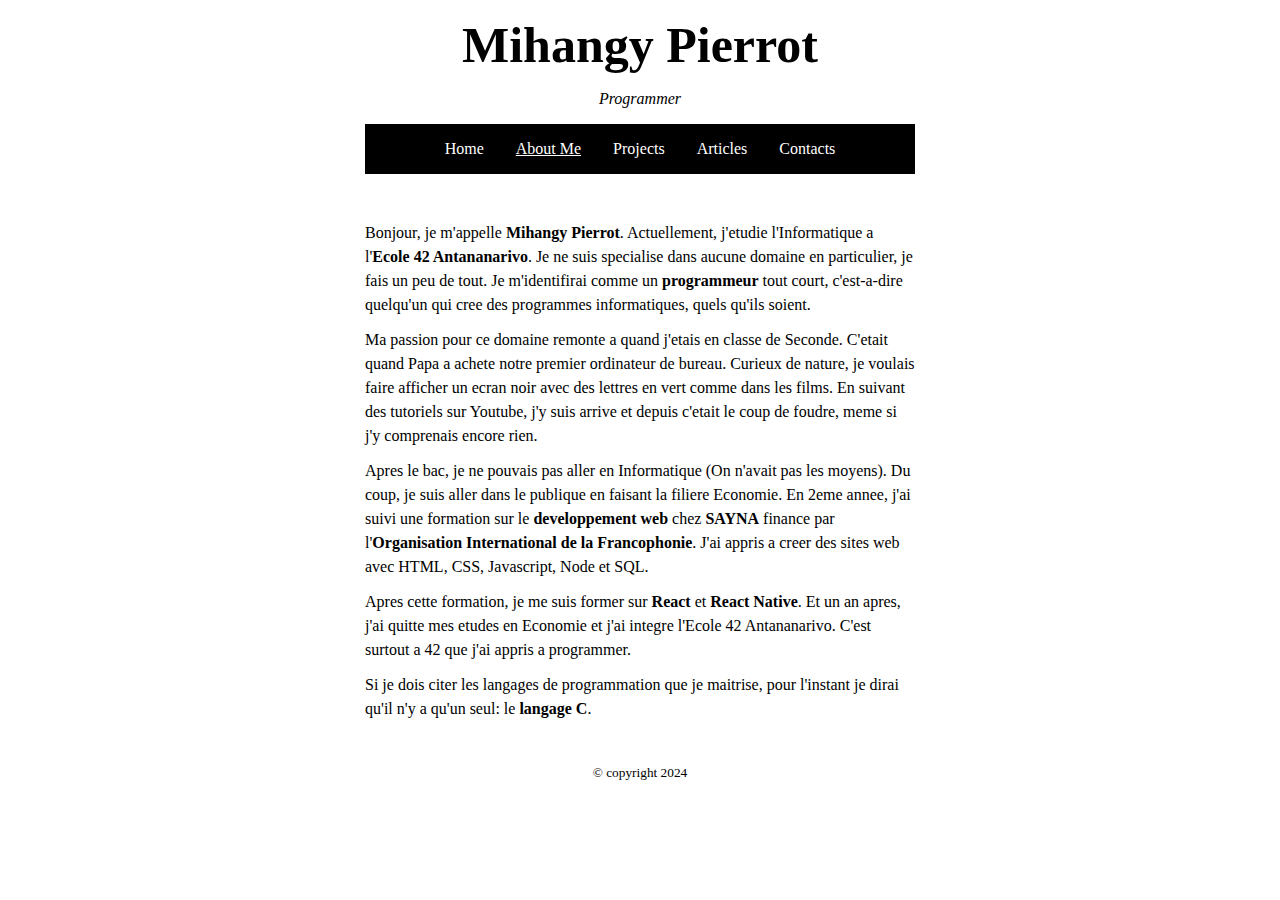
==== about_me.html @ e717d5c1 "first commit" ====
<!DOCTYPE html>
<html>
	<head>
		<meta charset="utf-8"/>
		<title>Mihangy Pierrot - About Me</title>
		<link rel="stylesheet" href="css/style.css" />
	</head>
	<body>
		<header>
			<img class="hamburger" src="assets/open_hamburger.png" /> 
			<a href="index.html"><h1>Mihangy Pierrot</h1></a>
			<em>Programmer</em>
			<nav>
				<ul>
					<li><a href="index.html">Home</a></li>
					<li class="active"><a href="about_me.html">About Me</a></li>
					<li><a href="projects.html">Projects</a></li>
					<li><a href="articles.html">Articles</a></li>
					<li><a href="contacts.html">Contacts</a></li>
				</ul>
			</nav>
		<header>
		<main>
			<div class="container">
				<p>
					Bonjour, je m'appelle <strong>Mihangy Pierrot</strong>. Actuellement, j'etudie l'Informatique a l'<strong>Ecole 42 Antananarivo</strong>.
					Je ne suis specialise dans aucune domaine en particulier, je fais un peu de tout. Je m'identifirai comme un <strong>programmeur</strong>
					tout court, c'est-a-dire quelqu'un qui cree des programmes informatiques, quels qu'ils soient.
				</p>
				<p>
					Ma passion pour ce domaine remonte a quand j'etais en classe de Seconde. C'etait quand Papa a achete notre premier ordinateur
					de bureau. Curieux de nature, je voulais faire afficher un ecran noir avec des lettres en vert comme dans les films. En suivant des
					tutoriels sur Youtube, j'y suis arrive et depuis c'etait le coup de foudre, meme si j'y comprenais encore rien.
				</p>
				<p>
					Apres le bac, je ne pouvais pas aller en Informatique (On n'avait pas les moyens). Du coup, je suis aller dans le publique
					en faisant la filiere Economie. En 2eme annee, j'ai suivi une formation sur le <strong>developpement web</strong> chez <strong>SAYNA</strong> finance par
					l'<strong>Organisation International de la Francophonie</strong>. J'ai appris a creer des sites web avec HTML, CSS, Javascript, Node et SQL. 
				</p>
				<p>
					Apres cette formation, je me suis former sur <strong>React</strong> et <strong>React Native</strong>. Et un an apres, j'ai quitte mes etudes en Economie et j'ai integre l'Ecole 42 Antananarivo.
					C'est surtout a 42 que j'ai appris a programmer.
				</p>
				<p>Si je dois citer les langages de programmation que je maitrise, pour l'instant je dirai qu'il n'y a qu'un seul: le <strong>langage C</strong>.</p>
			</div>
		</main>
		<footer>
			<small>&copy copyright 2024</small>
		</footer>
	</body>
	<script src="js/script.js"></script>
</html>
---- css/style.css ----
body {
	margin: 0;
	padding: 0;
	background-color: white;
	color: black;
}

h1,h2,h3,h4,h5,h6,p {
	padding: 0;
	margin: 0;
}

a {
	text-decoration: none;
	color: inherit;
}

h1 {
	font-size: 50px;
}

header {
	display: flex;
	flex-direction: column;
	align-items: center;
	justify-content: center;
	gap: 1em;
	padding-top: 1rem;
}

nav {
	background-color: black;
	text-align: center;
	width: 550px;
}

ul {
	list-style-type: none;
	display: flex;
	align-items: center;
	justify-content: center;
	gap: 2rem;
	padding-left: 0;
}

ul a {
	color: white;
}

ul li.active a {
	text-decoration: underline;
}

main .photo {
	width: 350px;
	height: 350px;
	background-color: black;
	border: 2px solid black;
}

img {
	width: 100%;
}

.container {
	max-width: 550px;
	margin-left: auto;
	margin-right: auto;
	padding: 15px;
}

main p {
	line-height: 1.5;
	margin-bottom: 0.69rem;
}

.card-article {
	display: flex;
	gap: 1.5rem;
	margin-top: 3rem;
}

.card-article-picture {
	width: 40%;
	height: 250px;
	background-color: black;
}

.card-article-picture img {
	object-fit: cover;
	height: 250px;
}

.card-article-description {
	width: 60%; 
}

.card-article-button {
	background-color: black;
	color: white;
	border: none;
	width: 100px;
	padding-inline: 1em;
	padding-block: .8em;
	font-size: 14px;
	font-weight: bold;
	cursor: pointer;
}

.card-project {
	display: flex;
	flex-direction: column;
	align-items: center;
	margin-top: 3rem;
}

.card-project h2 {
	margin-top: 15px;
	margin-bottom: 20px;
}

.card-project-picture {
	width: 100px;
	height: 100px;
	background-color: black;
	border-radius: 50%;
}

footer {
	padding-bottom: 2rem;
}

.hamburger {
	width: 40px;
	position: absolute;
	top: 15px;
	right: 15px;
	display: none;
	cursor: pointer;
}

/* Responsive part */
@media (max-width: 950px)
{
	nav {
		position: absolute;
		width: 200px;
		top: 60px;
		right: 15px;
		display: none;
	}
	
	nav ul {
		flex-direction: column;
	}

	h1 {
		font-size: 35px;
		margin-top: 2rem;
	}

	.hamburger {
		display: block;
	}
}
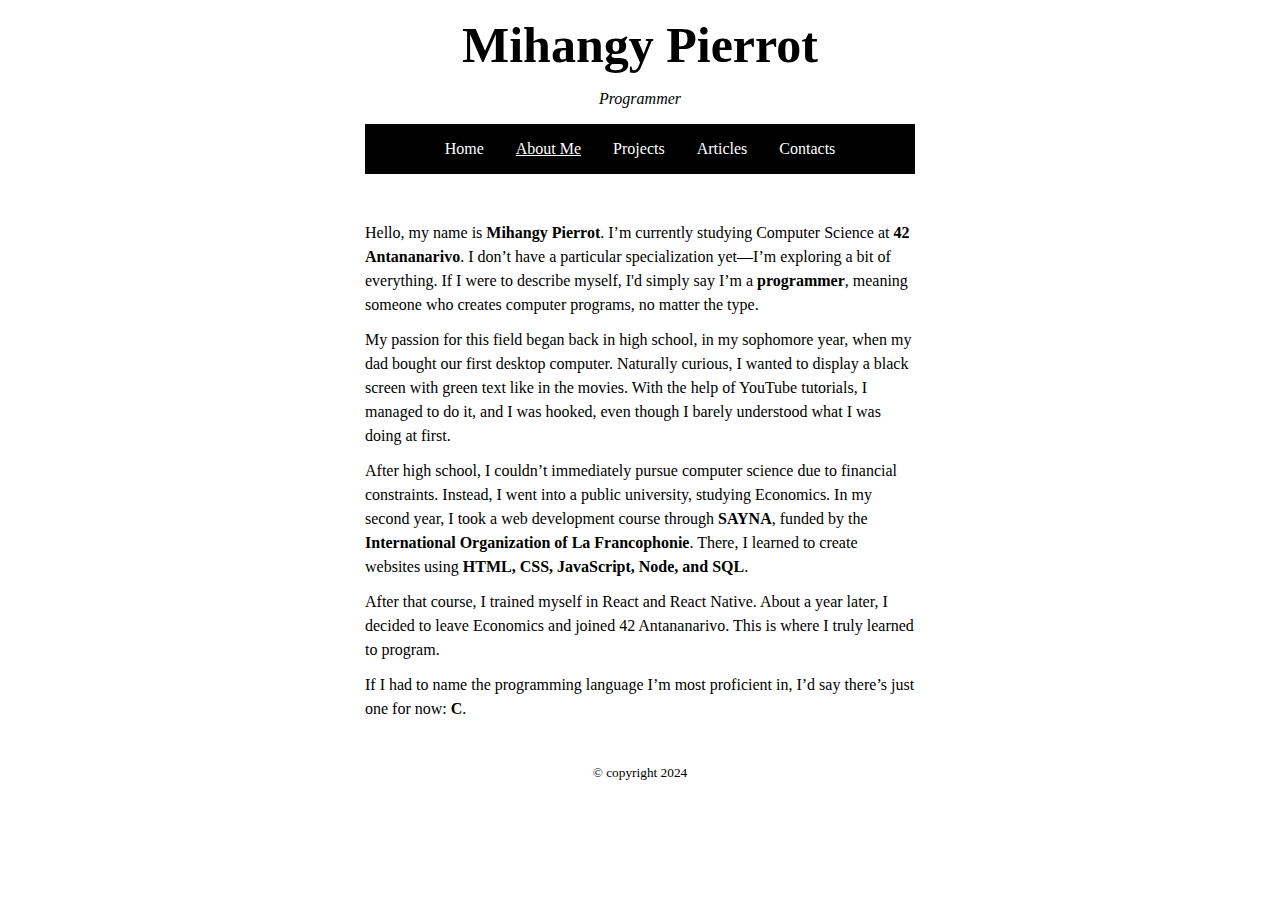
==== commit b4498fa3: "change content on about_me" ====
--- a/about_me.html
+++ b/about_me.html
@@ -2,6 +2,7 @@
 <html>
 	<head>
 		<meta charset="utf-8"/>
+		<meta name="viewport" content="width=device-width, initial-scale=1" />
 		<title>Mihangy Pierrot - About Me</title>
 		<link rel="stylesheet" href="css/style.css" />
 	</head>
@@ -23,26 +24,20 @@
 		<main>
 			<div class="container">
 				<p>
-					Bonjour, je m'appelle <strong>Mihangy Pierrot</strong>. Actuellement, j'etudie l'Informatique a l'<strong>Ecole 42 Antananarivo</strong>.
-					Je ne suis specialise dans aucune domaine en particulier, je fais un peu de tout. Je m'identifirai comme un <strong>programmeur</strong>
-					tout court, c'est-a-dire quelqu'un qui cree des programmes informatiques, quels qu'ils soient.
+					Hello, my name is <strong>Mihangy Pierrot</strong>. I’m currently studying Computer Science at <strong>42 Antananarivo</strong>. I don’t have a particular specialization yet—I’m exploring a bit of everything. If I were to describe myself, I'd simply say I’m a <strong>programmer</strong>, meaning someone who creates computer programs, no matter the type.
 				</p>
 				<p>
-					Ma passion pour ce domaine remonte a quand j'etais en classe de Seconde. C'etait quand Papa a achete notre premier ordinateur
-					de bureau. Curieux de nature, je voulais faire afficher un ecran noir avec des lettres en vert comme dans les films. En suivant des
-					tutoriels sur Youtube, j'y suis arrive et depuis c'etait le coup de foudre, meme si j'y comprenais encore rien.
+				My passion for this field began back in high school, in my sophomore year, when my dad bought our first desktop computer. Naturally curious, I wanted to display a black screen with green text like in the movies. With the help of YouTube tutorials, I managed to do it, and I was hooked, even though I barely understood what I was doing at first.
 				</p>
 				<p>
-					Apres le bac, je ne pouvais pas aller en Informatique (On n'avait pas les moyens). Du coup, je suis aller dans le publique
-					en faisant la filiere Economie. En 2eme annee, j'ai suivi une formation sur le <strong>developpement web</strong> chez <strong>SAYNA</strong> finance par
-					l'<strong>Organisation International de la Francophonie</strong>. J'ai appris a creer des sites web avec HTML, CSS, Javascript, Node et SQL. 
+					After high school, I couldn’t immediately pursue computer science due to financial constraints. Instead, I went into a public university, studying Economics. In my second year, I took a web development course through <strong>SAYNA</strong>, funded by the <strong>International Organization of La Francophonie</strong>. There, I learned to create websites using <strong>HTML, CSS, JavaScript, Node, and SQL</strong>.
 				</p>
 				<p>
-					Apres cette formation, je me suis former sur <strong>React</strong> et <strong>React Native</strong>. Et un an apres, j'ai quitte mes etudes en Economie et j'ai integre l'Ecole 42 Antananarivo.
-					C'est surtout a 42 que j'ai appris a programmer.
+				After that course, I trained myself in React and React Native. About a year later, I decided to leave Economics and joined 42 Antananarivo. This is where I truly learned to program.
 				</p>
-				<p>Si je dois citer les langages de programmation que je maitrise, pour l'instant je dirai qu'il n'y a qu'un seul: le <strong>langage C</strong>.</p>
-			</div>
+				<p>
+					If I had to name the programming language I’m most proficient in, I’d say there’s just one for now: <strong>C</strong>.
+				</p>
 		</main>
 		<footer>
 			<small>&copy copyright 2024</small>
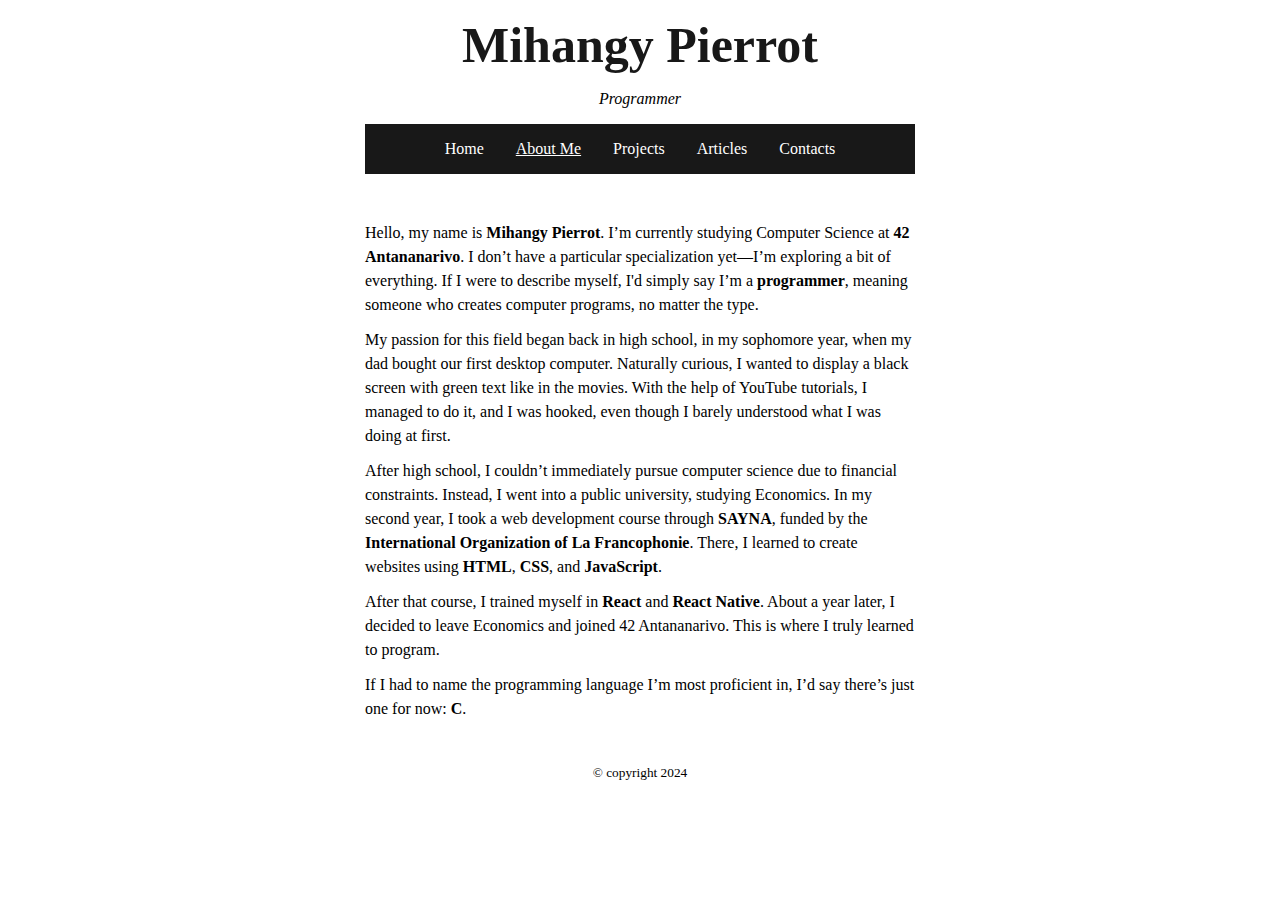
==== commit 5669d72c: "adjust articles part on mobile" ====
--- a/about_me.html
+++ b/about_me.html
@@ -30,10 +30,10 @@
 				My passion for this field began back in high school, in my sophomore year, when my dad bought our first desktop computer. Naturally curious, I wanted to display a black screen with green text like in the movies. With the help of YouTube tutorials, I managed to do it, and I was hooked, even though I barely understood what I was doing at first.
 				</p>
 				<p>
-					After high school, I couldn’t immediately pursue computer science due to financial constraints. Instead, I went into a public university, studying Economics. In my second year, I took a web development course through <strong>SAYNA</strong>, funded by the <strong>International Organization of La Francophonie</strong>. There, I learned to create websites using <strong>HTML, CSS, JavaScript, Node, and SQL</strong>.
+					After high school, I couldn’t immediately pursue computer science due to financial constraints. Instead, I went into a public university, studying Economics. In my second year, I took a web development course through <strong>SAYNA</strong>, funded by the <strong>International Organization of La Francophonie</strong>. There, I learned to create websites using <strong>HTML</strong>, <strong>CSS</strong>, and <strong>JavaScript</strong>.
 				</p>
 				<p>
-				After that course, I trained myself in React and React Native. About a year later, I decided to leave Economics and joined 42 Antananarivo. This is where I truly learned to program.
+					After that course, I trained myself in <strong>React</strong> and <strong>React Native</strong>. About a year later, I decided to leave Economics and joined 42 Antananarivo. This is where I truly learned to program.
 				</p>
 				<p>
 					If I had to name the programming language I’m most proficient in, I’d say there’s just one for now: <strong>C</strong>.
--- a/css/style.css
+++ b/css/style.css
@@ -17,6 +17,11 @@
 
 h1 {
 	font-size: 50px;
+	color: #181818;
+}
+
+h2 {
+	color: #181818;
 }
 
 header {
@@ -29,7 +34,7 @@
 }
 
 nav {
-	background-color: black;
+	background-color: #181818;
 	text-align: center;
 	width: 550px;
 }
@@ -96,7 +101,7 @@
 }
 
 .card-article-button {
-	background-color: black;
+	background-color: #181818;
 	color: white;
 	border: none;
 	width: 100px;
@@ -120,10 +125,8 @@
 }
 
 .card-project-picture {
-	width: 100px;
-	height: 100px;
-	background-color: black;
-	border-radius: 50%;
+	height: 70px;
+	width: 70px;
 }
 
 footer {
@@ -148,6 +151,7 @@
 		top: 60px;
 		right: 15px;
 		display: none;
+		box-shadow: 0 0 7px #181818;
 	}
 	
 	nav ul {
@@ -156,10 +160,37 @@
 
 	h1 {
 		font-size: 35px;
-		margin-top: 2rem;
+		margin-top: 4rem;
 	}
 
 	.hamburger {
 		display: block;
 	}
+
+	.card-article {
+		flex-direction: column;
+		align-items: center;
+		justify-content: center;
+		/*text-align: center;*/
+	}
+
+	.card-article-button {
+		margin-left: 50%;
+		transform: translateX(-50%);
+	}
+
+	.card-article-picture {
+		width: 100%;
+		height: 150px;
+		background-color: black;
+	}
+
+	.card-article-picture img {
+		object-fit: cover;
+		height: 150px;
+	}
+
+	.card-article-description {
+		width: 100%; 
+	}
 }
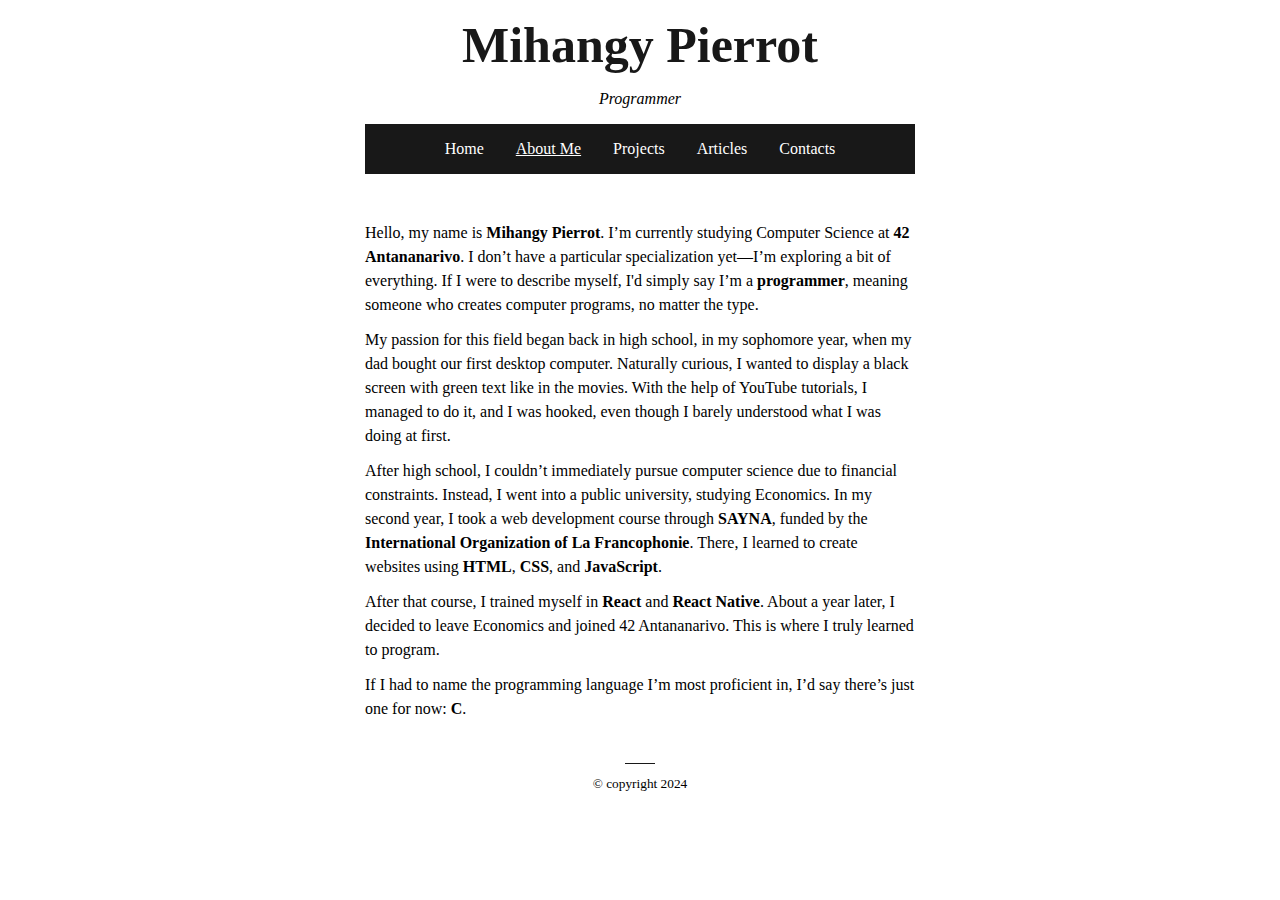
==== commit 9ac80e22: "improve the mobile part" ====
--- a/about_me.html
+++ b/about_me.html
@@ -40,6 +40,7 @@
 				</p>
 		</main>
 		<footer>
+			<div class="bar"></div>
 			<small>&copy copyright 2024</small>
 		</footer>
 	</body>
--- a/css/style.css
+++ b/css/style.css
@@ -133,6 +133,15 @@
 	padding-bottom: 2rem;
 }
 
+footer .bar {
+	width: 30px;
+	height: 1px;
+	background-color: #181818;
+	margin-bottom: 10px;
+	margin-left: 50%;
+	transform: translate(-50%);
+}
+
 .hamburger {
 	width: 40px;
 	position: absolute;
